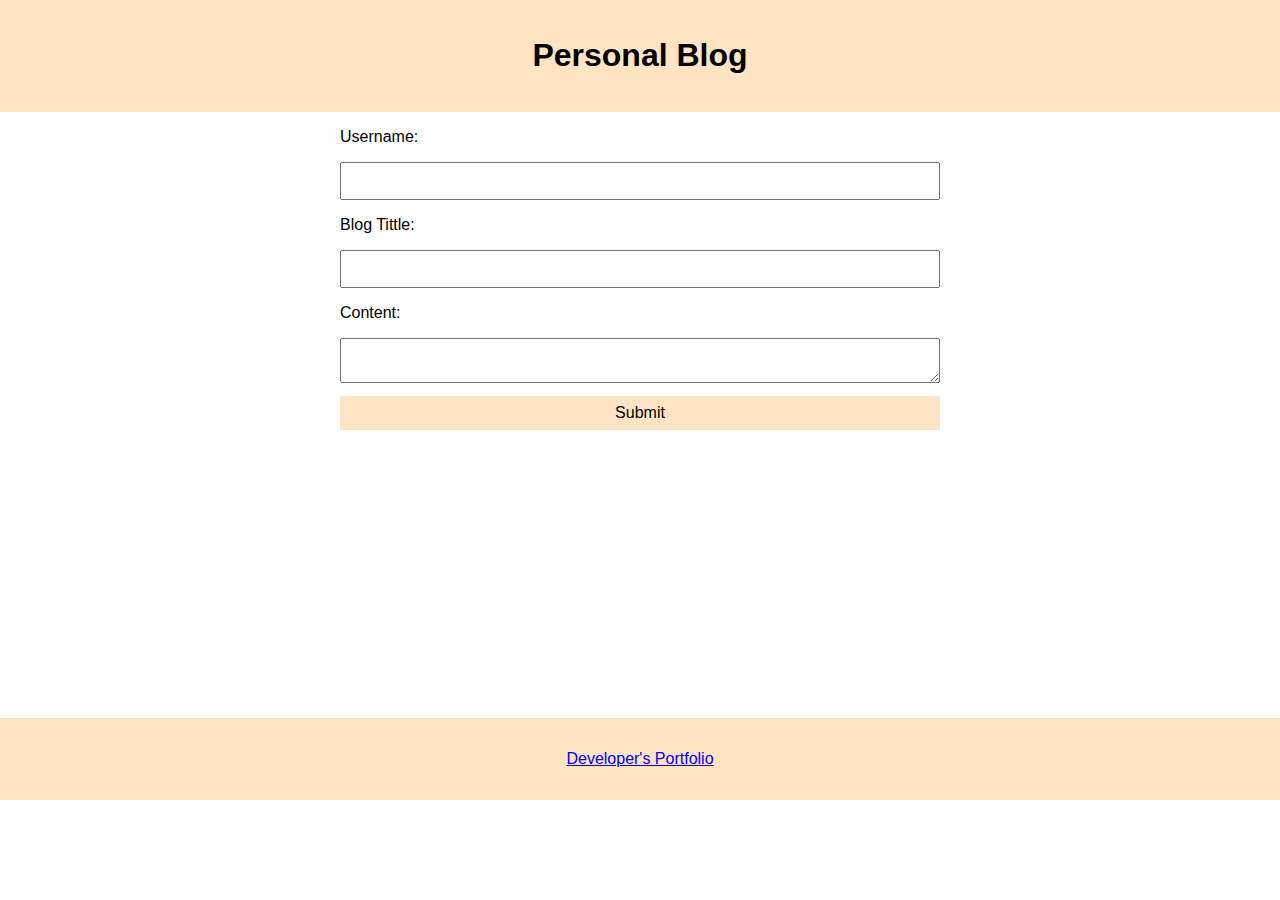
==== my blog/index.html @ eed273df "attached the correct index.html, blog.html, style.css, form.css, blog.css, form.js, blog.js, logic.j" ====
<!DOCTYPE html>
<html lang="en">
<head>
    <meta charset="UTF-8">
    <meta name="viewport" content="width=device-width, initial-scale=1.0">
    <title>Personal Blog</title>
    <link rel="stylesheet" href="assets/css/styles.css">
    <link rel="stylesheet" href="assets/css/form.css">
    
</head>
<body>
    <header>
        <h1>Personal Blog</h1>
    </header>

    <main>
        <form id="blogForm">
            <label for="username">Username:</label>
            <input type="text" id="username" name="username" required>
            <label for="tittle">Blog Tittle:</label>
            <input type="text" id="tittle" name="tittle" required>
            <label for="content">Content:</label>
            <textarea name="content" id="content" required></textarea>
            <button type="submit">Submit</button>
        </form>
    </main>

    <footer>
        <p><a href="link de mi portfolio">Developer's Portfolio</a></p> <!-- PREGUNTAR-->
    </footer>
    <script src="assets/js/form.js" ></script>
</body>
</html>
---- my blog/assets/css/styles.css ----
body {
    font-family: Arial, Helvetica, sans-serif;
    margin: 0;
    padding: 0;
    display: flex;
    flex-direction: column;
    min-height: 800px;
}

header, footer {
    background-color: bisque;
    color:black;
    padding: 1em;
    text-align: center;
}

main {
    flex: 1;
    padding: 1em;
}
---- my blog/assets/css/form.css ----
form {
    display: flex;
    flex-direction: column;
    max-width: 600px;
    margin: 0 auto;
}

label, input, textarea, button {
    margin-bottom: 1em;
}

input, textarea {
    padding: 0.5em;
    font-size: 1em;
}

button {
    padding: 0.5em;
    font-size: 1em;
    background-color: bisque;
    color:black;
    border: none;
    cursor: pointer;
}
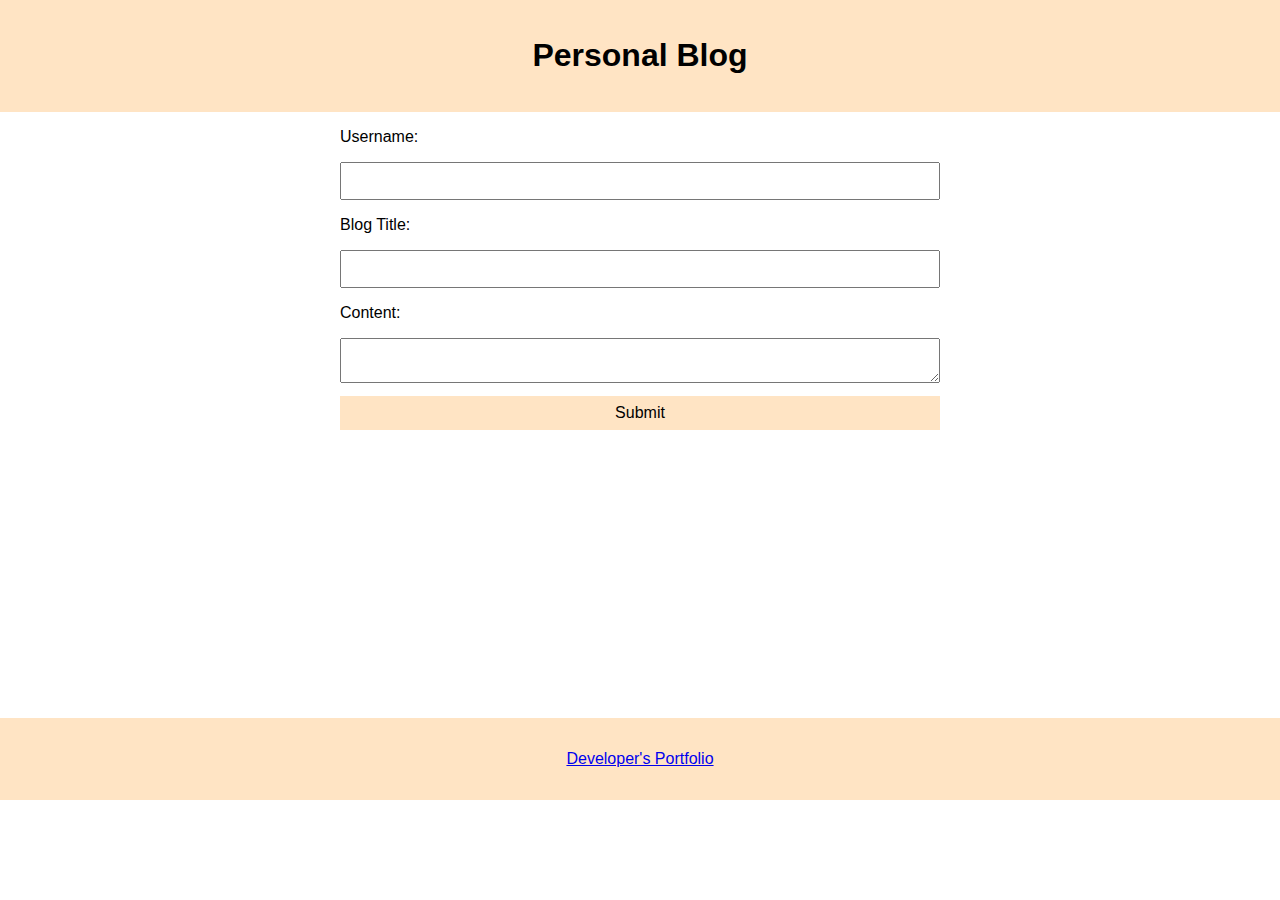
==== commit c0564a74: "Fixed syntax and testing if data is correctly stored." ====
--- a/my blog/index.html
+++ b/my blog/index.html
@@ -17,8 +17,8 @@
         <form id="blogForm">
             <label for="username">Username:</label>
             <input type="text" id="username" name="username" required>
-            <label for="tittle">Blog Tittle:</label>
-            <input type="text" id="tittle" name="tittle" required>
+            <label for="title">Blog Title:</label>
+            <input type="text" id="title" name="title" required>
             <label for="content">Content:</label>
             <textarea name="content" id="content" required></textarea>
             <button type="submit">Submit</button>
